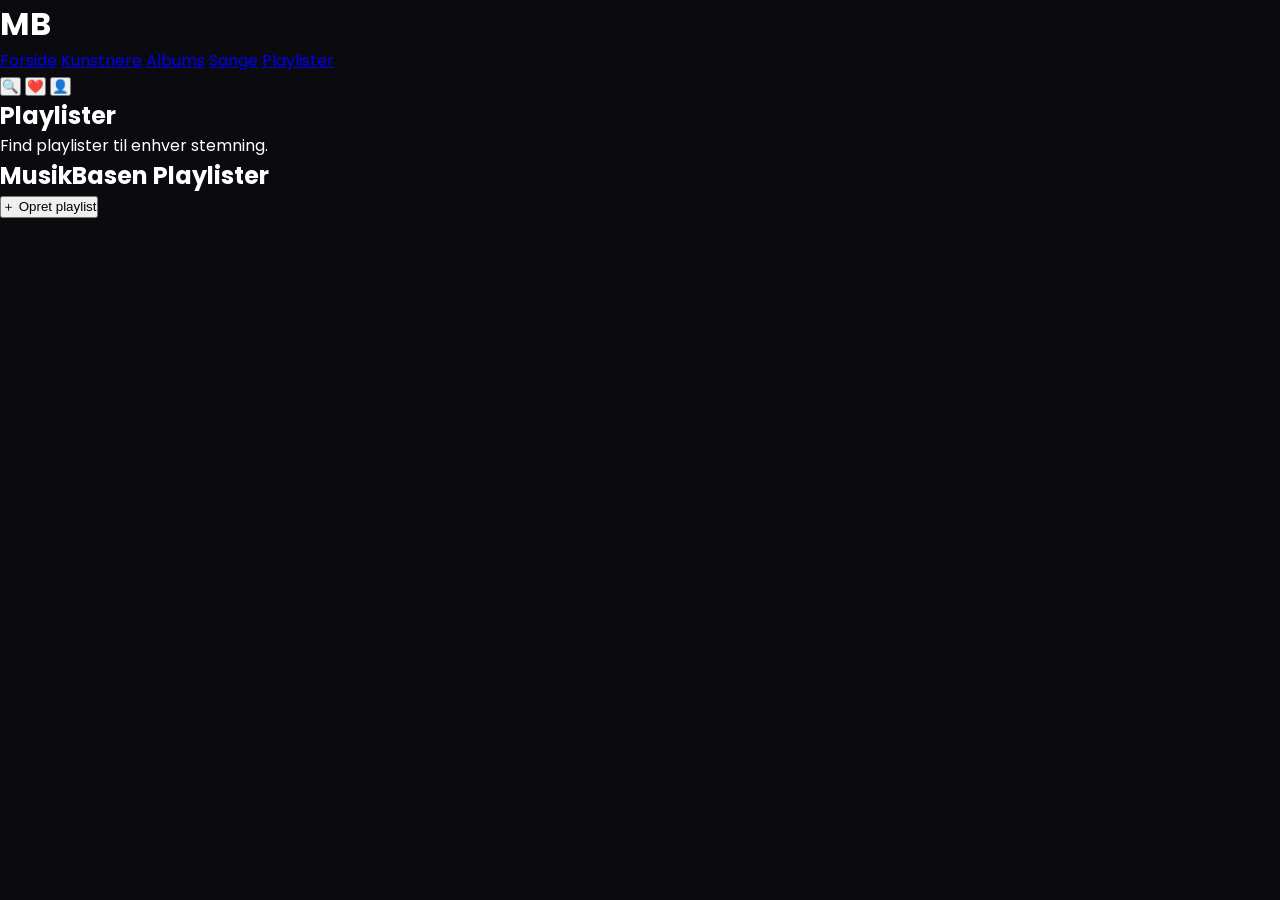
==== pages/playlists.html @ e086489b "tilføj til playlister" ====
<!DOCTYPE html>
<html lang="da">

<head>

    <meta charset="UTF-8">

    <meta name="viewport" content="width=device-width, initial-scale=1.0">

    <title>Playlister – MusikBasen</title>

    <link rel="stylesheet" href="../styles.css">
    <link rel="stylesheet" href="../theme.css">

    <link rel="preconnect" href="https://fonts.googleapis.com">
    <link rel="preconnect" href="https://fonts.gstatic.com" crossorigin>

    <link
        href="https://fonts.googleapis.com/css2?family=Poppins:wght@300;400;500;600;700;800&display=swap"
        rel="stylesheet"
    >

</head>

<body>

<header>

    <div class="logo">
        <h1>MB</h1>
    </div>

    <nav>

        <a href="../index.html">Forside</a>

        <a href="artists.html">Kunstnere</a>

        <a href="albums.html">Albums</a>

        <a href="songs.html">Sange</a>

        <a href="playlists.html">Playlister</a>

    </nav>

    <div class="header-icons">

        <button>🔍</button>
        <button>❤️</button>
        <button>👤</button>

    </div>

</header>


<main>

    <section class="page-header">

        <h1>Playlister</h1>

        <p>
            Find playlister til enhver stemning.
        </p>

    </section>


    <section id="playlists">

        <div class="section-header">

    <h2>MusikBasen Playlister</h2>

    <button
        class="create-playlist-button"
        id="create-playlist-button"
    >
        ＋ Opret playlist
    </button>

</div>

        <div id="playlists-grid" class="playlists-grid"></div>
        
        <div
    id="create-playlist-form"
    class="create-playlist-form"
    style="display: none;"
>

    <input
        type="text"
        id="new-playlist-name"
        placeholder="Navn på playlist"
        maxlength="40"
    >

    <textarea
        id="new-playlist-description"
        placeholder="Beskrivelse (valgfri)"
        maxlength="120"
    ></textarea>

    <div class="create-playlist-actions">

        <button
            id="save-playlist-button"
            class="save-playlist-button"
        >
            Opret
        </button>

        <button
            id="cancel-playlist-button"
            class="cancel-playlist-button"
        >
            Annuller
        </button>

    </div>

</div>

    </section>
<section id="playlist-detail" style="display: none;">

    <section class="playlist-hero">

        <div
            class="playlist-detail-image"
            id="playlist-detail-image"
        >
            <span>▶</span>
        </div>


        <div class="playlist-detail-info">

            <span class="playlist-label">
                PLAYLIST
            </span>

            <h1 id="playlist-name">
                Playlist
            </h1>

            <p id="playlist-description"></p>

            <div class="playlist-meta">

                <span id="playlist-creator"></span>

                <span>•</span>

                <span id="playlist-song-count"></span>

            </div>
            <button
    class="play-playlist-button"
    id="play-playlist-button"
>
    ▶ Afspil playlist
</button>

        </div>

    </section>


    <section class="playlist-songs-section">

        <div class="section-header">

            <h2>Sange</h2>

        </div>

        <div
            id="playlist-songs"
        ></div>

    </section>

</section>
</main>


<script src="../data/playlists.js"></script>
<script src="../data/songs.js"></script>
<script src="../script.js"></script>

</body>

</html>
---- theme.css ----
/* ======================================== */
/* MUSIKBASEN DESIGN SYSTEM */
/* ======================================== */

:root {

    /* ======================= */
    /* FARVER */
    /* ======================= */

    --bg: #0B0B0F;
    --surface: #14141A;
    --surface-light: #1B1B23;

    --text: #FFFFFF;
    --text-secondary: #B9BCC8;

    --orange: #FF8A00;
    --orange-hover: #FF9D2F;

    --purple: #8B5CF6;
    --green: #39FF88;

    --border: rgba(255,255,255,.06);

    /* ======================= */
    /* SHADOWS */
    /* ======================= */

    --shadow-small:
        0 4px 10px rgba(0,0,0,.20);

    --shadow-medium:
        0 10px 25px rgba(0,0,0,.35);

    --shadow-large:
        0 20px 60px rgba(0,0,0,.45);

    /* ======================= */
    /* BORDER RADIUS */
    /* ======================= */

    --radius-small: 8px;
    --radius-medium: 14px;
    --radius-large: 22px;

    /* ======================= */
    /* SPACING */
    /* ======================= */

    --space-xs: 8px;
    --space-s: 16px;
    --space-m: 24px;
    --space-l: 40px;
    --space-xl: 70px;
    --space-xxl: 120px;

    /* ======================= */
    /* ANIMATION */
    /* ======================= */

    --transition-fast: .2s;
    --transition: .3s;
    --transition-slow: .5s;

}

/* ======================================== */
/* RESET */
/* ======================================== */

* {

    margin: 0;
    padding: 0;
    box-sizing: border-box;

}

html {

    scroll-behavior: smooth;

}

body {

    background: var(--bg);

    color: var(--text);

    font-family: "Poppins", sans-serif;

}

/* ======================================== */
/* STANDARD KNAP */
/* ======================================== */

.button {

    background: var(--orange);

    color: white;

    border: none;

    border-radius: var(--radius-medium);

    padding: 14px 24px;

    cursor: pointer;

    transition: var(--transition);

}

.button:hover {

    background: var(--orange-hover);

}

/* ======================================== */
/* STANDARD CARD */
/* ======================================== */

.card {

    background: var(--surface);

    border: 1px solid var(--border);

    border-radius: var(--radius-large);

    box-shadow: var(--shadow-small);

    transition: var(--transition);

}

.card:hover {

    transform: translateY(-6px);

    box-shadow: var(--shadow-medium);

}
/* =========================================================
   SONG CARD ACTIONS
========================================================= */

.music-card {
    position: relative;
}


.song-card-actions {
    position: absolute;
    right: 12px;
    bottom: 12px;

    display: flex;
    gap: 6px;
}


.song-card-actions button {
    width: 34px;
    height: 34px;

    border: none;
    border-radius: 50%;

    display: flex;
    align-items: center;
    justify-content: center;

    cursor: pointer;

    font-size: 18px;

    transition:
        transform 0.2s ease,
        background 0.2s ease;
}


.add-to-playlist-button {
    background: #252525;
    color: #ffffff;
}


.add-to-playlist-button:hover {
    background: #ff7a00;
    transform: scale(1.08);
}


.favorite-song-button {
    background: #252525;
    color: #ffffff;
}


.favorite-song-button:hover,
.favorite-song-button.active {
    background: #ff7a00;
    color: #ffffff;
    transform: scale(1.08);
}


/* =========================================================
   ADD TO PLAYLIST MENU
========================================================= */

.add-to-playlist-overlay {
    position: fixed;

    inset: 0;

    background: rgba(0, 0, 0, 0.72);

    display: flex;
    align-items: center;
    justify-content: center;

    z-index: 9999;

    padding: 20px;
}


.add-to-playlist-modal {
    width: 100%;
    max-width: 460px;

    background: #181818;

    border: 1px solid #303030;

    border-radius: 18px;

    padding: 22px;

    box-shadow:
        0 20px 60px rgba(0, 0, 0, 0.5);
}


.add-to-playlist-header {
    display: flex;
    justify-content: space-between;
    align-items: flex-start;

    gap: 20px;

    margin-bottom: 20px;
}


.add-to-playlist-header span {
    color: #ff7a00;

    font-size: 11px;

    font-weight: 700;

    letter-spacing: 1.2px;
}


.add-to-playlist-header h2 {
    margin: 4px 0 2px;

    font-size: 21px;
}


.add-to-playlist-header p {
    margin: 0;

    color: #999;

    font-size: 14px;
}


.close-playlist-menu {
    width: 34px;
    height: 34px;

    border: none;
    border-radius: 50%;

    background: #252525;

    color: #ffffff;

    font-size: 24px;

    cursor: pointer;

    display: flex;
    align-items: center;
    justify-content: center;
}


.close-playlist-menu:hover {
    background: #333;
}


/* =========================================================
   PLAYLIST-LISTE
========================================================= */

.playlist-select-list {
    display: flex;

    flex-direction: column;

    gap: 8px;
}


.playlist-select-button {
    width: 100%;

    border: 1px solid #292929;

    background: #202020;

    color: #ffffff;

    border-radius: 12px;

    padding: 12px;

    display: flex;

    align-items: center;

    gap: 12px;

    text-align: left;

    cursor: pointer;

    transition:
        background 0.2s ease,
        border-color 0.2s ease;
}


.playlist-select-button:hover {
    background: #292929;

    border-color: #ff7a00;
}


.playlist-select-icon {
    width: 38px;
    height: 38px;

    border-radius: 9px;

    background: #ff7a00;

    display: flex;
    align-items: center;
    justify-content: center;

    font-size: 15px;
}


.playlist-select-info {
    flex: 1;

    display: flex;

    flex-direction: column;

    gap: 2px;
}


.playlist-select-info strong {
    font-size: 14px;
}


.playlist-select-info small {
    color: #888;

    font-size: 12px;
}


.playlist-select-status {
    font-size: 20px;

    color: #ff7a00;
}


.playlist-select-button.already-added {
    opacity: 0.85;
}


.no-playlists-message {
    text-align: center;

    padding: 25px 10px;

    color: #999;
}


.no-playlists-message p {
    margin-bottom: 12px;
}


.no-playlists-message a {
    color: #ff7a00;

    text-decoration: none;

    font-weight: 600;
}
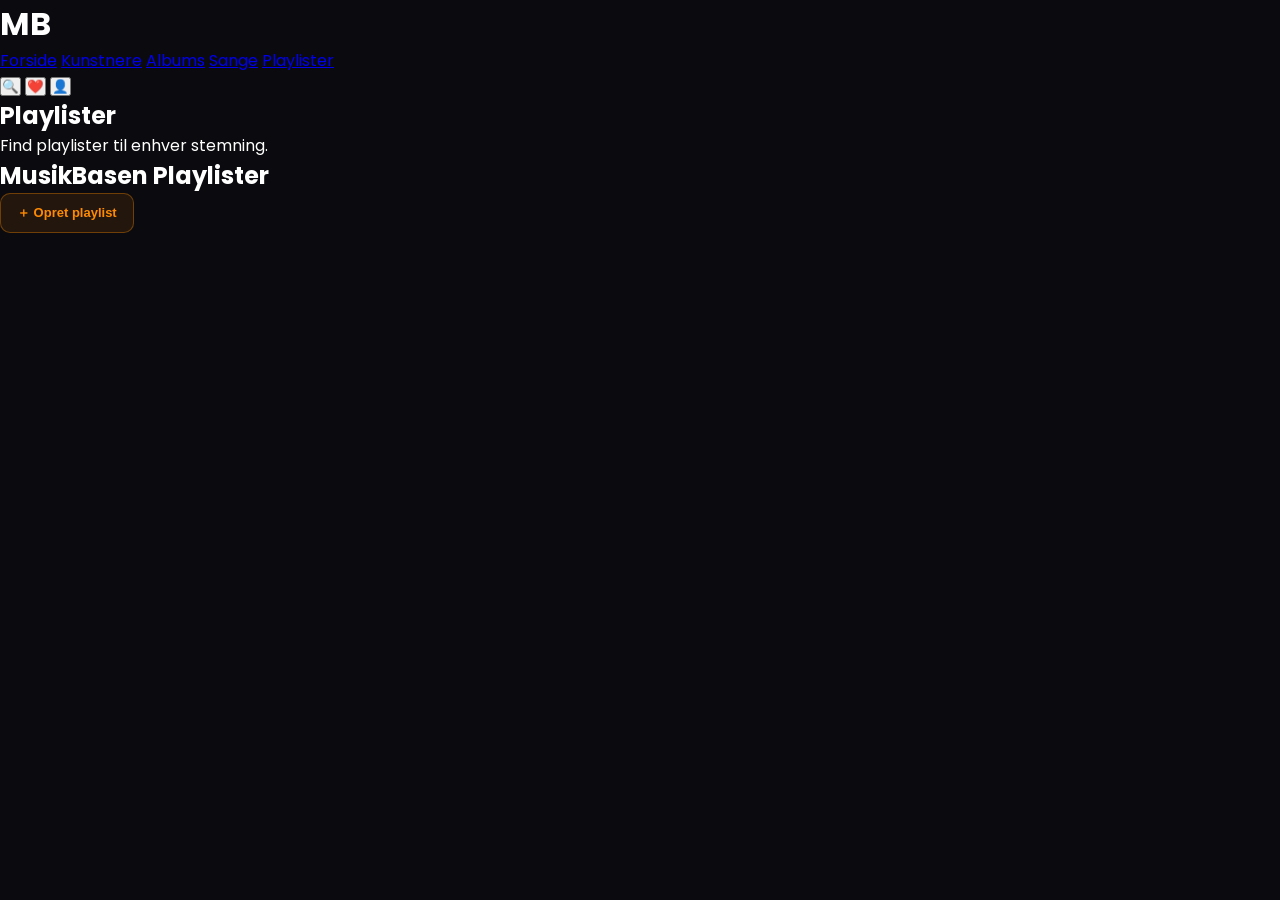
==== commit f634ee9d: "ny menu" ====
--- a/pages/playlists.html
+++ b/pages/playlists.html
@@ -46,11 +46,28 @@
 
     <div class="header-icons">
 
-        <button>🔍</button>
-        <button>❤️</button>
-        <button>👤</button>
-
-    </div>
+    <button
+        id="search-button"
+        aria-label="Søg"
+    >
+        🔍
+    </button>
+
+    <button
+        id="favorites-button"
+        aria-label="Favoritter"
+    >
+        ❤️
+    </button>
+
+    <button
+        id="profile-button"
+        aria-label="Profil"
+    >
+        👤
+    </button>
+
+</div>
 
 </header>
 
@@ -87,38 +104,84 @@
         
         <div
     id="create-playlist-form"
-    class="create-playlist-form"
+    class="create-playlist-overlay"
     style="display: none;"
 >
 
-    <input
-        type="text"
-        id="new-playlist-name"
-        placeholder="Navn på playlist"
-        maxlength="40"
-    >
-
-    <textarea
-        id="new-playlist-description"
-        placeholder="Beskrivelse (valgfri)"
-        maxlength="120"
-    ></textarea>
-
-    <div class="create-playlist-actions">
-
-        <button
-            id="save-playlist-button"
-            class="save-playlist-button"
-        >
-            Opret
-        </button>
-
-        <button
-            id="cancel-playlist-button"
-            class="cancel-playlist-button"
-        >
-            Annuller
-        </button>
+    <div
+    id="create-playlist-form"
+    class="create-playlist-overlay"
+    style="display: none;"
+>
+
+    <div class="create-playlist-modal">
+
+        <div class="create-playlist-header">
+
+            <div>
+
+                <span class="create-playlist-label">
+                    NY PLAYLIST
+                </span>
+
+                <h2>
+                    Opret playlist
+                </h2>
+
+                <p>
+                    Lav din egen samling af sange.
+                </p>
+
+            </div>
+
+            <button
+                id="cancel-playlist-button"
+                class="create-playlist-close"
+                aria-label="Luk"
+            >
+                ×
+            </button>
+
+        </div>
+
+
+        <div class="create-playlist-fields">
+
+            <label for="new-playlist-name">
+                Navn
+            </label>
+
+            <input
+                type="text"
+                id="new-playlist-name"
+                placeholder="Fx Sommer 2027"
+                maxlength="40"
+            >
+
+
+            <label for="new-playlist-description">
+                Beskrivelse
+            </label>
+
+            <textarea
+                id="new-playlist-description"
+                placeholder="Hvad er playlisten til?"
+                maxlength="120"
+            ></textarea>
+
+        </div>
+
+
+        <div class="create-playlist-actions">
+
+            <button
+                id="save-playlist-button"
+                class="save-playlist-button"
+            >
+                Opret playlist
+            </button>
+
+        </div>
 
     </div>
 
--- a/theme.css
+++ b/theme.css
@@ -434,4 +434,540 @@
     text-decoration: none;
 
     font-weight: 600;
+}
+/* =========================================================
+   MUSIKKORT — NY ⋮ MENU
+========================================================= */
+
+.song-card-actions {
+    position: absolute;
+    right: 12px;
+    bottom: 12px;
+
+    display: flex;
+    align-items: center;
+}
+
+
+.song-options-button {
+    width: 34px;
+    height: 34px;
+
+    border: none;
+    border-radius: 50%;
+
+    background: rgba(20, 20, 26, 0.92);
+    color: #ffffff;
+
+    display: flex;
+    align-items: center;
+    justify-content: center;
+
+    font-size: 22px;
+    line-height: 1;
+
+    cursor: pointer;
+
+    box-shadow:
+        0 4px 14px rgba(0, 0, 0, 0.35);
+
+    transition:
+        background 0.2s ease,
+        transform 0.2s ease,
+        color 0.2s ease;
+}
+
+
+.song-options-button:hover {
+    background: var(--orange);
+    color: #ffffff;
+
+    transform: scale(1.08);
+}
+
+
+/* =========================================================
+   ⋮ MENU
+========================================================= */
+
+.song-options-menu {
+    position: fixed;
+
+    width: 220px;
+
+    background: #18181f;
+
+    border:
+        1px solid
+        rgba(255, 255, 255, 0.08);
+
+    border-radius: 14px;
+
+    padding: 6px;
+
+    box-shadow:
+        0 18px 50px rgba(0, 0, 0, 0.55);
+
+    z-index: 10000;
+
+    animation:
+        songMenuIn 0.16s ease;
+}
+
+
+@keyframes songMenuIn {
+
+    from {
+        opacity: 0;
+        transform: translateY(-5px) scale(0.98);
+    }
+
+    to {
+        opacity: 1;
+        transform: translateY(0) scale(1);
+    }
+
+}
+
+
+.song-option-item {
+    width: 100%;
+
+    border: none;
+    border-radius: 10px;
+
+    background: transparent;
+    color: #ffffff;
+
+    padding: 11px 12px;
+
+    display: flex;
+    align-items: center;
+
+    gap: 11px;
+
+    font-family: inherit;
+    font-size: 13px;
+
+    text-align: left;
+
+    cursor: pointer;
+
+    transition:
+        background 0.2s ease,
+        color 0.2s ease;
+}
+
+
+.song-option-item:hover {
+    background: rgba(255, 138, 0, 0.12);
+    color: var(--orange);
+}
+
+
+.song-option-icon {
+    width: 25px;
+
+    color: var(--orange);
+
+    font-size: 18px;
+
+    text-align: center;
+}
+
+
+/* =========================================================
+   OPRET PLAYLIST — KNAP
+========================================================= */
+
+.create-playlist-button {
+    border: 1px solid
+        rgba(255, 138, 0, 0.35);
+
+    background:
+        rgba(255, 138, 0, 0.10);
+
+    color: var(--orange);
+
+    border-radius: 10px;
+
+    padding: 10px 16px;
+
+    font-family: inherit;
+    font-size: 13px;
+    font-weight: 600;
+
+    cursor: pointer;
+
+    transition:
+        background 0.2s ease,
+        border-color 0.2s ease,
+        transform 0.2s ease;
+}
+
+
+.create-playlist-button:hover {
+    background: var(--orange);
+
+    border-color: var(--orange);
+
+    color: #ffffff;
+
+    transform: translateY(-1px);
+}
+
+
+/* =========================================================
+   OPRET PLAYLIST — MODAL
+========================================================= */
+
+.create-playlist-overlay {
+    position: fixed;
+
+    inset: 0;
+
+    background:
+        rgba(0, 0, 0, 0.78);
+
+    backdrop-filter:
+        blur(5px);
+
+    display: flex;
+
+    align-items: center;
+    justify-content: center;
+
+    padding: 20px;
+
+    z-index: 10001;
+}
+
+
+.create-playlist-modal {
+    width: 100%;
+    max-width: 470px;
+
+    background:
+        linear-gradient(
+            145deg,
+            #1b1b23,
+            #121218
+        );
+
+    border:
+        1px solid
+        rgba(255, 255, 255, 0.08);
+
+    border-radius: 20px;
+
+    padding: 26px;
+
+    box-shadow:
+        0 25px 80px
+        rgba(0, 0, 0, 0.65);
+
+    animation:
+        createPlaylistIn
+        0.2s ease;
+}
+
+
+@keyframes createPlaylistIn {
+
+    from {
+        opacity: 0;
+        transform:
+            translateY(10px)
+            scale(0.97);
+    }
+
+    to {
+        opacity: 1;
+        transform:
+            translateY(0)
+            scale(1);
+    }
+
+}
+
+
+/* =========================================================
+   PLAYLIST HEADER
+========================================================= */
+
+.create-playlist-header {
+    display: flex;
+
+    align-items: flex-start;
+    justify-content: space-between;
+
+    gap: 20px;
+
+    margin-bottom: 25px;
+}
+
+
+.create-playlist-label {
+    display: block;
+
+    color: var(--orange);
+
+    font-size: 11px;
+    font-weight: 700;
+
+    letter-spacing: 1.5px;
+
+    margin-bottom: 5px;
+}
+
+
+.create-playlist-header h2 {
+    color: #ffffff;
+
+    font-size: 24px;
+
+    margin: 0 0 5px;
+}
+
+
+.create-playlist-header p {
+    color: var(--text-secondary);
+
+    font-size: 13px;
+
+    margin: 0;
+}
+
+
+.create-playlist-close {
+    flex-shrink: 0;
+
+    width: 34px;
+    height: 34px;
+
+    border: none;
+    border-radius: 50%;
+
+    background: #25252d;
+    color: #ffffff;
+
+    font-size: 23px;
+
+    cursor: pointer;
+
+    display: flex;
+    align-items: center;
+    justify-content: center;
+
+    transition:
+        background 0.2s ease,
+        color 0.2s ease;
+}
+
+
+.create-playlist-close:hover {
+    background: var(--orange);
+    color: #ffffff;
+}
+
+
+/* =========================================================
+   PLAYLIST INPUTS
+========================================================= */
+
+.create-playlist-fields {
+    display: flex;
+
+    flex-direction: column;
+
+    gap: 8px;
+}
+
+
+.create-playlist-fields label {
+    color: #ffffff;
+
+    font-size: 13px;
+    font-weight: 600;
+
+    margin-top: 5px;
+}
+
+
+.create-playlist-fields input,
+.create-playlist-fields textarea {
+    width: 100%;
+
+    border:
+        1px solid
+        rgba(255, 255, 255, 0.08);
+
+    border-radius: 11px;
+
+    background: #101016;
+
+    color: #ffffff;
+
+    font-family: inherit;
+    font-size: 14px;
+
+    padding: 12px 13px;
+
+    outline: none;
+
+    transition:
+        border-color 0.2s ease,
+        box-shadow 0.2s ease,
+        background 0.2s ease;
+}
+
+
+.create-playlist-fields input::placeholder,
+.create-playlist-fields textarea::placeholder {
+    color: #686875;
+}
+
+
+.create-playlist-fields input:focus,
+.create-playlist-fields textarea:focus {
+    border-color:
+        rgba(255, 138, 0, 0.7);
+
+    background: #14141b;
+
+    box-shadow:
+        0 0 0 3px
+        rgba(255, 138, 0, 0.10);
+}
+
+
+.create-playlist-fields textarea {
+    min-height: 100px;
+
+    resize: vertical;
+}
+
+
+/* =========================================================
+   PLAYLIST ACTIONS
+========================================================= */
+
+.create-playlist-actions {
+    display: flex;
+
+    justify-content: flex-end;
+
+    margin-top: 22px;
+}
+
+
+.save-playlist-button {
+    border: none;
+
+    background: var(--orange);
+
+    color: #ffffff;
+
+    border-radius: 10px;
+
+    padding: 11px 18px;
+
+    font-family: inherit;
+    font-size: 13px;
+    font-weight: 700;
+
+    cursor: pointer;
+
+    transition:
+        background 0.2s ease,
+        transform 0.2s ease;
+}
+
+
+.save-playlist-button:hover {
+    background: var(--orange-hover);
+
+    transform: translateY(-1px);
+}
+
+
+/* =========================================================
+   PLAYLIST-MENU — FORBEDRET TOM STATE
+========================================================= */
+
+.no-playlists-message {
+    padding: 35px 20px;
+
+    text-align: center;
+
+    color: var(--text-secondary);
+}
+
+
+.no-playlists-icon {
+    width: 48px;
+    height: 48px;
+
+    margin: 0 auto 14px;
+
+    border-radius: 14px;
+
+    background:
+        rgba(255, 138, 0, 0.12);
+
+    color: var(--orange);
+
+    display: flex;
+    align-items: center;
+    justify-content: center;
+
+    font-size: 25px;
+}
+
+
+.no-playlists-message h3 {
+    color: #ffffff;
+
+    font-size: 16px;
+
+    margin-bottom: 6px;
+}
+
+
+.no-playlists-message p {
+    font-size: 13px;
+
+    margin-bottom: 16px;
+}
+
+
+.no-playlists-message a {
+    display: inline-flex;
+
+    align-items: center;
+    justify-content: center;
+
+    background: var(--orange);
+
+    color: #ffffff;
+
+    text-decoration: none;
+
+    border-radius: 10px;
+
+    padding: 10px 16px;
+
+    font-size: 13px;
+    font-weight: 600;
+
+    transition:
+        background 0.2s ease,
+        transform 0.2s ease;
+}
+
+
+.no-playlists-message a:hover {
+    background: var(--orange-hover);
+
+    transform: translateY(-1px);
 }
